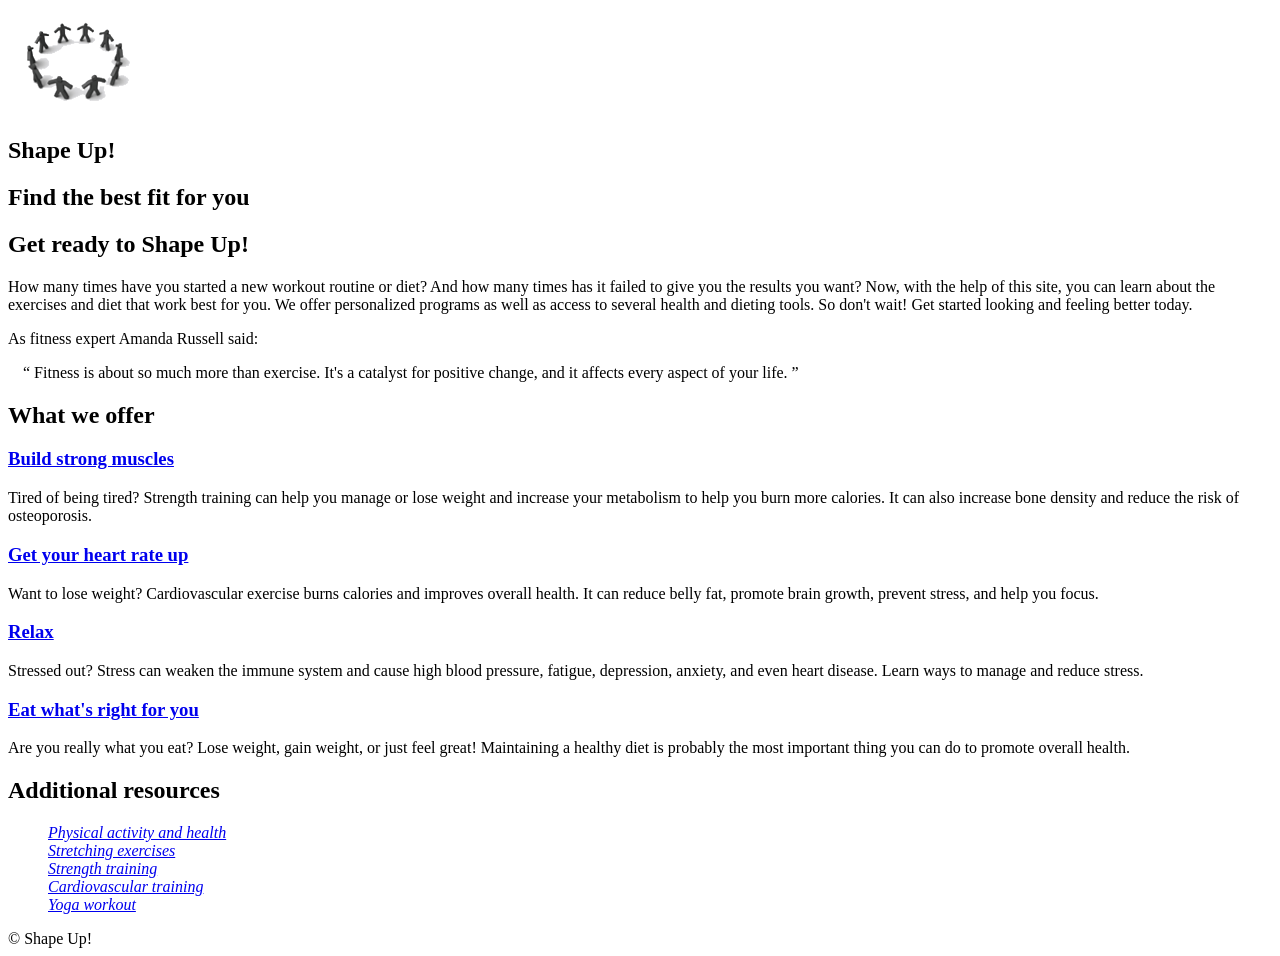
==== ch03/index.html @ 59cd0af6 "shouldBeFinalPush" ====
<!DOCTYPE html>
<html lang="eng">
    <head>
        <meta charset="UTF8">
        <meta name ="viewport" content ="width = device-width,initial-scale=1.0">
        <link rel = "shortcut icon" href = "images/favicon.ico">
        <img src ="images/shape_up_logo.png" alt = "Image of Shape Up logo">
    <title>Shape Up!</title>
    </head>
    <body>

    <section>
    <h1>
Shape Up!
</h1>

<h2>
Find the best fit for you
</h2>

<div>
<h1>
Get ready to Shape Up!
</h1>

<p>
How many times have you started a new workout routine or diet? And how many times has it failed to give you the results you want?
 Now, with the help of this site, you can learn about the exercises and diet that work best for you. We offer personalized programs
  as well as access to several health and dieting tools. So don't wait! Get started looking and feeling better today.
</p>
</div>

<p>
As fitness expert Amanda Russell said:
</p>


    <p style = "margin-left: 15px;">
        <q>
Fitness is about so much more than exercise. It&#39s a catalyst for positive change, and it affects every aspect of your life.
        </q>
    </p>

<h1>
What we offer
</h1>

<h3>
    <a href = "strength/strength.html">
Build strong muscles</a>
</h3>
    <p>
Tired of being tired? Strength training can help you manage or lose weight and increase your metabolism to help you burn more
 calories. It can also increase bone density and reduce the risk of osteoporosis.<br>
    </p>

    <h3>

   <a href = "cardio/cardio.html">    
Get your heart rate up</a> 
</h3>
    <p>
Want to lose weight? Cardiovascular exercise burns calories and improves overall health. It can reduce belly fat, promote brain
 growth, prevent stress, and help you focus.<br>
    </p>

<h3>
    <a href = "stress/stress.html">
Relax</a>
</h3> 
    <p>
Stressed out? Stress can weaken the immune system and cause high blood pressure, fatigue, depression, anxiety, and even heart
 disease. Learn ways to manage and reduce stress.
    </p>

<h3>
    <a href = "diet/diet.html">
Eat what's right for you</a>
</h3>
    <p>
Are you really what you eat? Lose weight, gain weight, or just feel great! Maintaining a healthy diet is probably the most important
 thing you can do to promote overall health.
    </p>

</section>

<aside>
    <h1>
Additional resources
    </h1>

    <ul>
        <address>
<il>            
<a href = "https://www.cdc.gov/physical-activity-basics/benefits/index.html" > 
Physical activity and health</a></il><br>


<a href = "https://www.heart.org/en/healthy-living/fitness/fitness-basics/flexibility-exercise-stretching" >
<il>Stretching exercises</a></il><br>

<a href = "https://www.heart.org/en/healthy-living/fitness/fitness-basics/strength-and-resistance-training-exercise">
<il>Strength training</a></il><br>

<a href = "https://www.health.harvard.edu/exercise-and-fitness/interval-training-for-a-stronger-heart">
<il>Cardiovascular training</a></il><br>

<a href = "https://www.self.com/gallery/power-yoga-workout">
<il>Yoga workout</a></il><br>


</address>
    </ul>
</aside>

</body>

    <footer>
&#169 Shape Up!
    </footer>

</html>
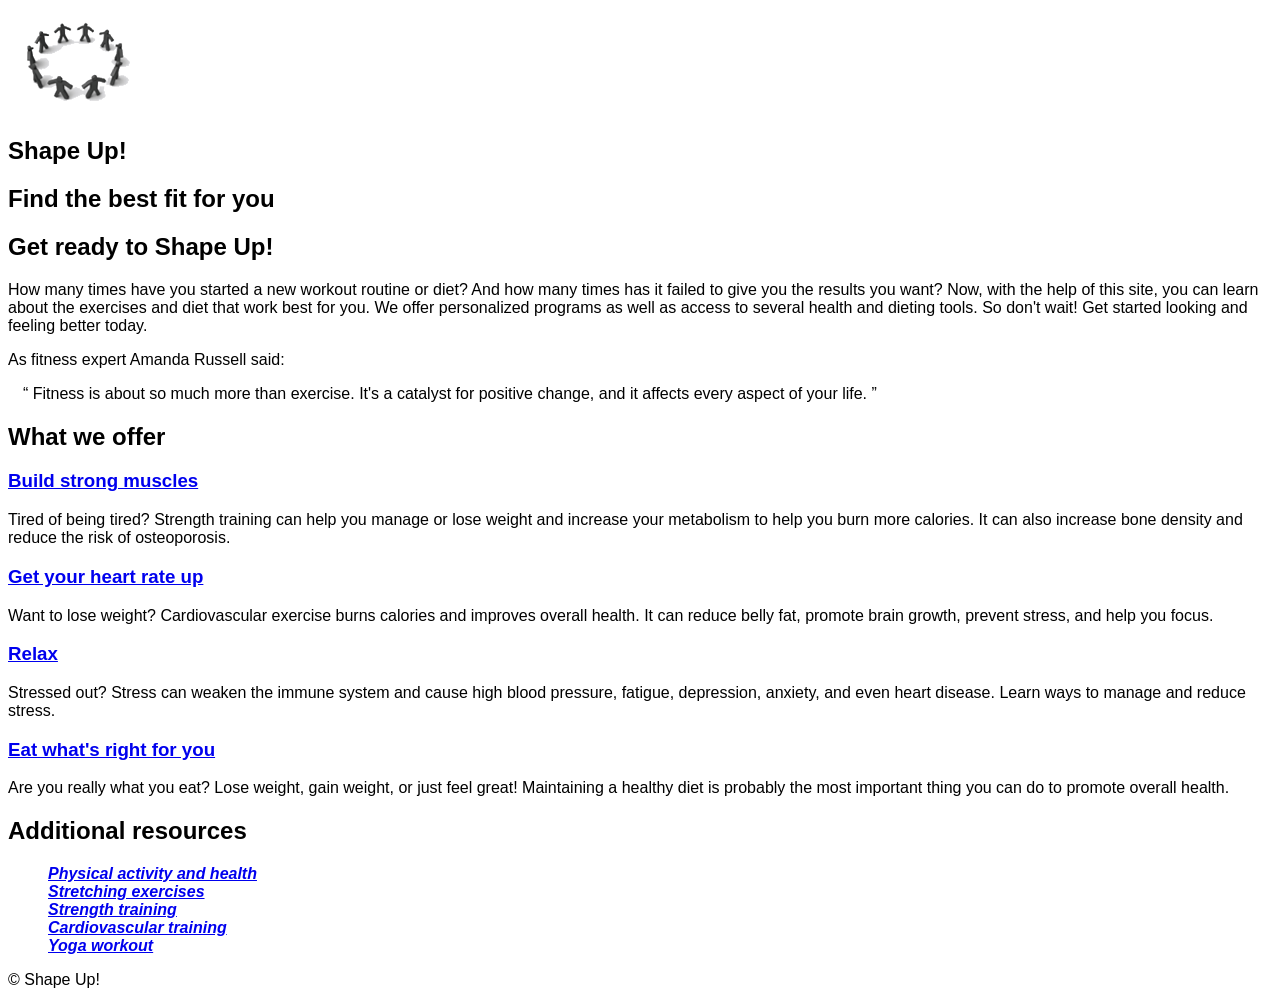
==== commit ccd12aac: "styleSheet_push1" ====
--- a/ch03/index.html
+++ b/ch03/index.html
@@ -1,6 +1,7 @@
 <!DOCTYPE html>
 <html lang="eng">
     <head>
+        <link rel="stylesheet" href = "../styles/main.css">
         <meta charset="UTF8">
         <meta name ="viewport" content ="width = device-width,initial-scale=1.0">
         <link rel = "shortcut icon" href = "images/favicon.ico">
@@ -46,7 +47,7 @@
 </h1>
 
 <h3>
-    <a href = "strength/strength.html">
+    <a href = "../strength/strength.html">
 Build strong muscles</a>
 </h3>
     <p>
@@ -56,7 +57,7 @@
 
     <h3>
 
-   <a href = "cardio/cardio.html">    
+   <a href = "../cardio/cardio.html">    
 Get your heart rate up</a> 
 </h3>
     <p>
@@ -65,7 +66,7 @@
     </p>
 
 <h3>
-    <a href = "stress/stress.html">
+    <a href = "../stress/stress.html">
 Relax</a>
 </h3> 
     <p>
@@ -74,7 +75,7 @@
     </p>
 
 <h3>
-    <a href = "diet/diet.html">
+    <a href = "../diet/diet.html">
 Eat what's right for you</a>
 </h3>
     <p>
--- a/styles/main.css
+++ b/styles/main.css
@@ -0,0 +1,8 @@
+*{
+    font-size: 100;
+    font-family: Helvetica;
+}
+
+address {
+    font-weight:bold;
+}
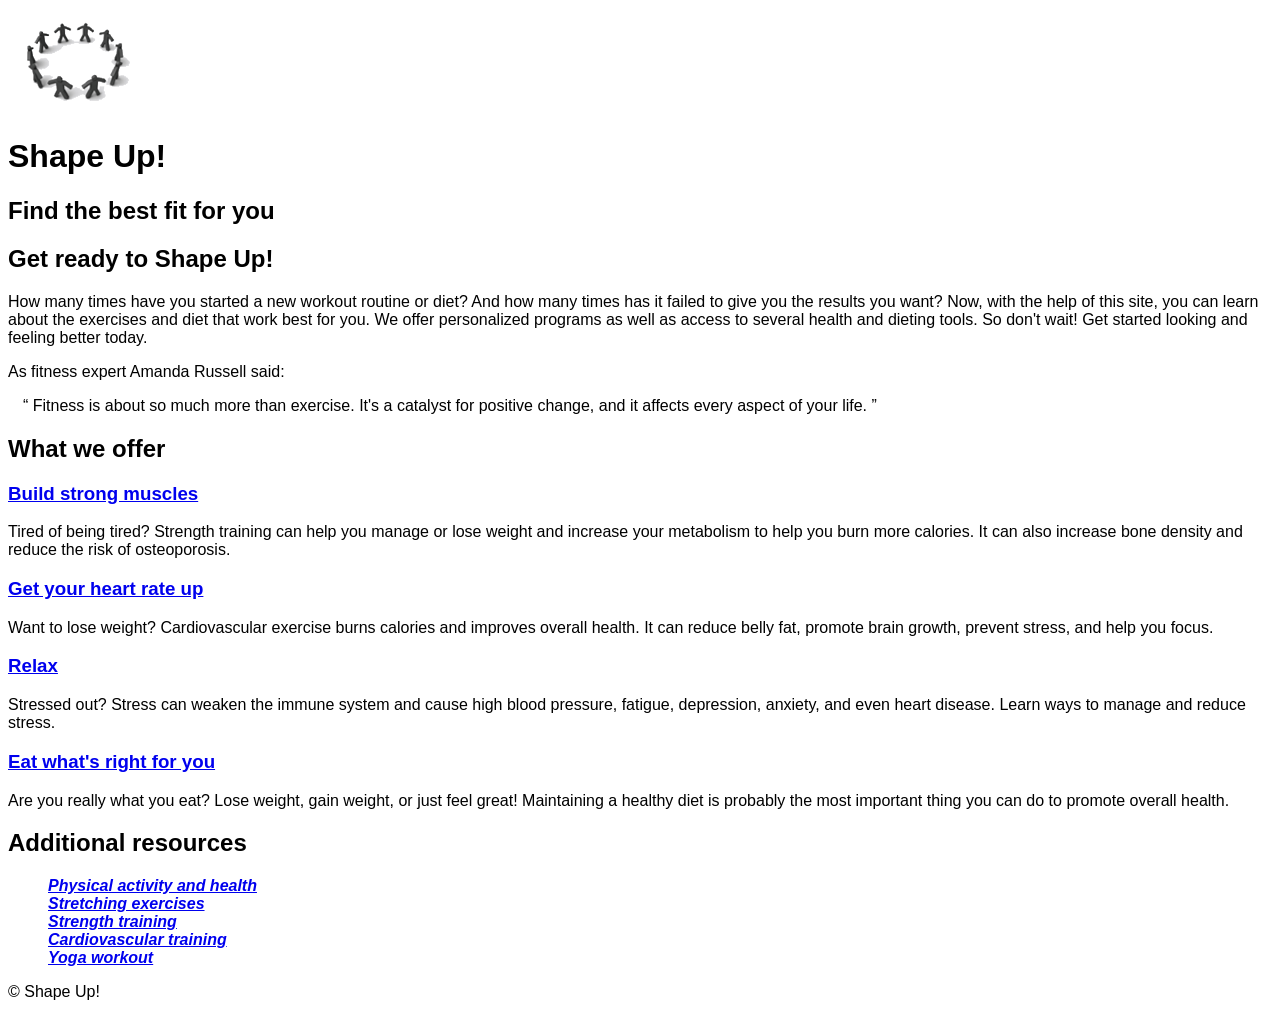
==== commit 43b19ed7: "infernus" ====
--- a/ch03/index.html
+++ b/ch03/index.html
@@ -7,13 +7,15 @@
         <link rel = "shortcut icon" href = "images/favicon.ico">
         <img src ="images/shape_up_logo.png" alt = "Image of Shape Up logo">
     <title>Shape Up!</title>
+
+ <h1>
+Shape Up!
+</h1>
     </head>
     <body>
 
     <section>
-    <h1>
-Shape Up!
-</h1>
+
 
 <h2>
 Find the best fit for you
--- a/styles/main.css
+++ b/styles/main.css
@@ -1,8 +1,17 @@
 *{
     font-size: 100;
     font-family: Helvetica;
+    
 }
 
-address {
-    font-weight:bold;
+a {
+ font-weight:bold;
+
+}
+
+head{
+    font-size: 200;
+    font-style:italic;
+    color:steelblue;
+
 }
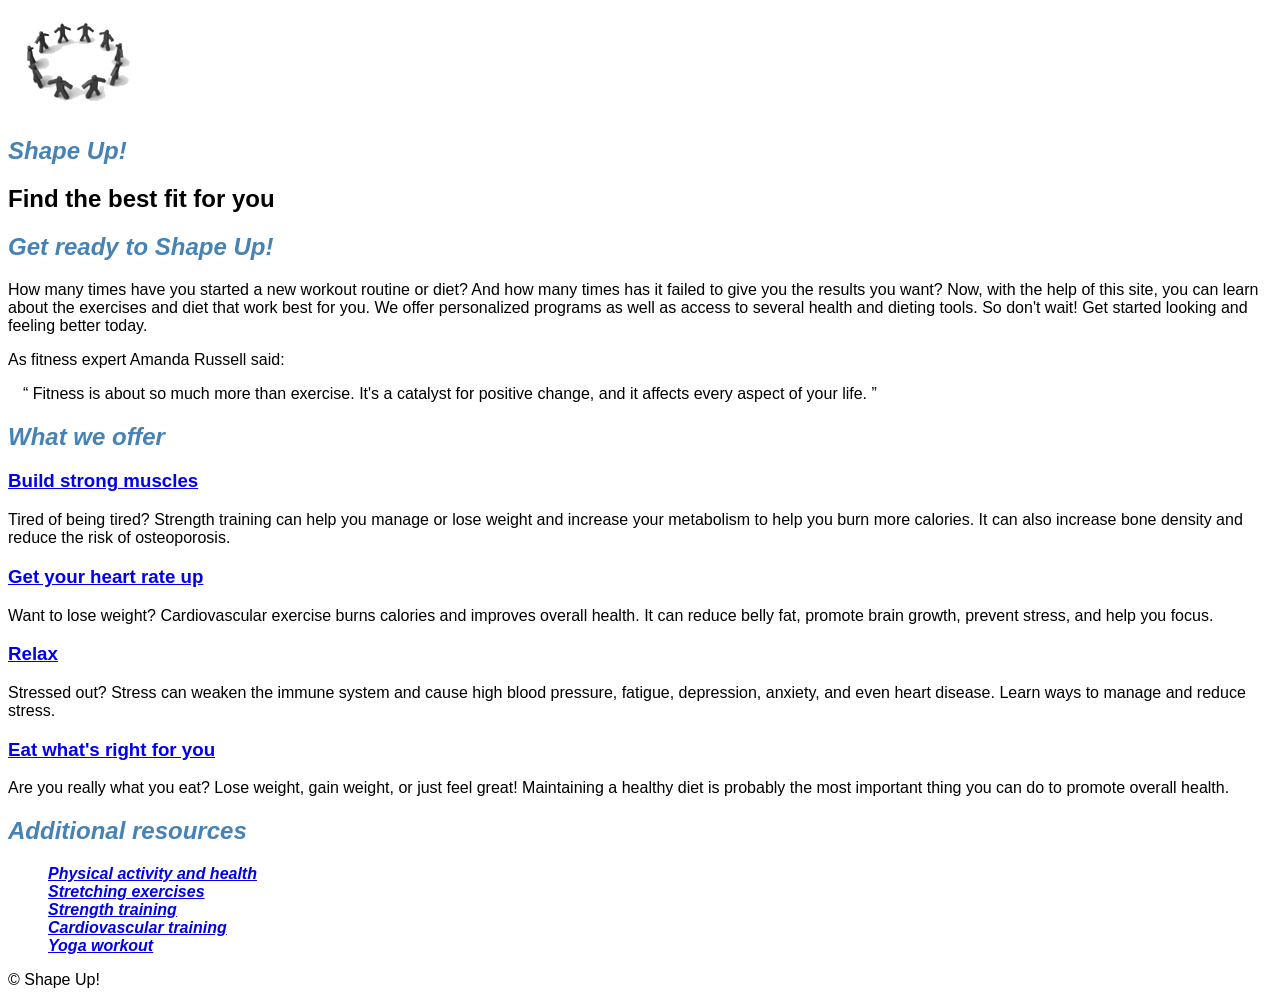
==== commit 52f66d45: "commitFern" ====
--- a/ch03/index.html
+++ b/ch03/index.html
@@ -7,15 +7,14 @@
         <link rel = "shortcut icon" href = "images/favicon.ico">
         <img src ="images/shape_up_logo.png" alt = "Image of Shape Up logo">
     <title>Shape Up!</title>
-
- <h1>
-Shape Up!
-</h1>
     </head>
     <body>
 
     <section>
 
+ <h1>
+Shape Up!
+</h1>
 
 <h2>
 Find the best fit for you
--- a/styles/main.css
+++ b/styles/main.css
@@ -9,7 +9,7 @@
 
 }
 
-head{
+h1{
     font-size: 200;
     font-style:italic;
     color:steelblue;
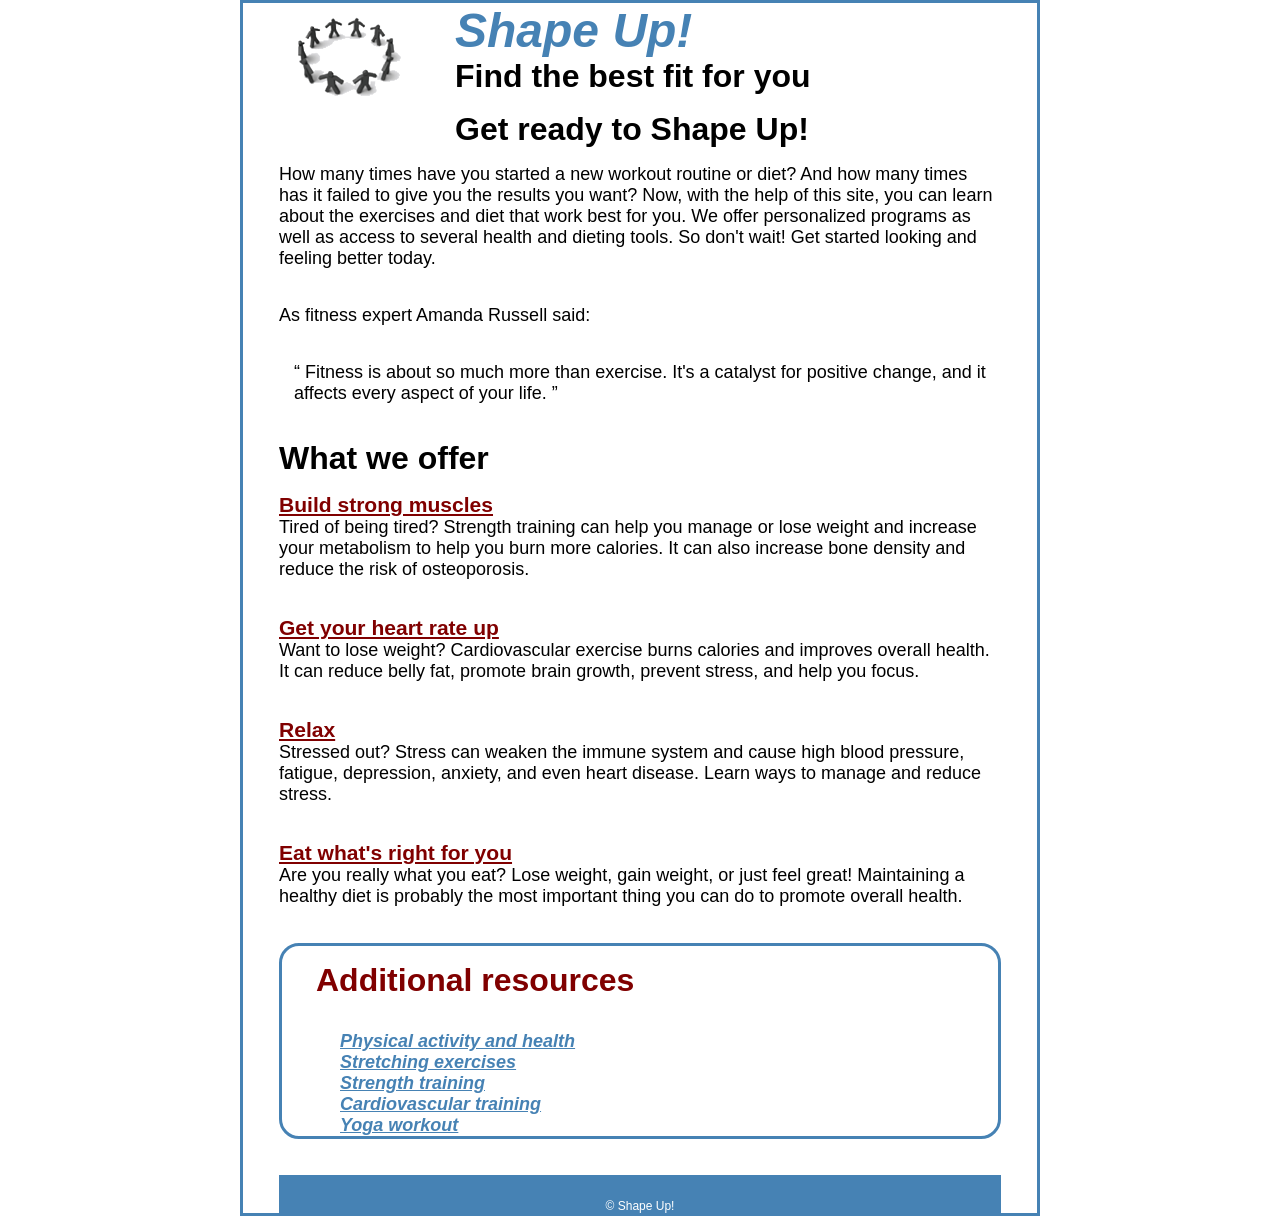
==== commit 94358ca1: "ralphPush" ====
--- a/ch03/index.html
+++ b/ch03/index.html
@@ -6,24 +6,25 @@
         <meta name ="viewport" content ="width = device-width,initial-scale=1.0">
         <link rel = "shortcut icon" href = "images/favicon.ico">
         <img src ="images/shape_up_logo.png" alt = "Image of Shape Up logo">
+
+ <h1>
+Shape Up!
+</h1>
     <title>Shape Up!</title>
     </head>
     <body>
 
     <section>
-
- <h1>
-Shape Up!
-</h1>
+   
 
 <h2>
 Find the best fit for you
 </h2>
 
 <div>
-<h1>
+<h2>
 Get ready to Shape Up!
-</h1>
+</h2>
 
 <p>
 How many times have you started a new workout routine or diet? And how many times has it failed to give you the results you want?
@@ -43,9 +44,9 @@
         </q>
     </p>
 
-<h1>
+<h2>
 What we offer
-</h1>
+</h2>
 
 <h3>
     <a href = "../strength/strength.html">
@@ -87,9 +88,9 @@
 </section>
 
 <aside>
-    <h1>
+    <h2>
 Additional resources
-    </h1>
+    </h2>
 
     <ul>
         <address>
--- a/styles/main.css
+++ b/styles/main.css
@@ -1,17 +1,105 @@
 *{
-    font-size: 100;
-    font-family: Helvetica;
-    
+    margin: 0;
+    border:0;
+    box-sizing:border-box;
+
+   
+ 
 }
 
-a {
- font-weight:bold;
+body{
+     font-size: 18px;
+    font-family: Helvetica;
+    width: 800px;
+    border:solid;
+    border-color:steelblue;
+    text-align:left;
+    margin:auto;
+    box-shadow: 3px, 3px, 4px, 4px, black;
+    padding-left:2em;
+    padding-right:2em;
+    
 
 }
 
+p{
+    padding-bottom:2em;
+
+}
+   a {
+ font-weight: bold;
+ color:maroon; 
+ padding-bottom: 1em;
+
+}
+
+a:hover, a:focus{
+    color:steelblue;
+}
+
+
+
+img{
+    float: left;
+    margin-right:2em;
+    margin-bottom:2em;
+}
+
+header{
+    border-bottom:steelblue;
+    background-image:linear-gradient( bottom, white 100%, lightsteelblue 100%);
+}
+
+
+
+
+
 h1{
-    font-size: 200;
+    font-size: 48px;
     font-style:italic;
     color:steelblue;
+    padding-bottom:1.5;
+}
+
+h2{
+    font-size:32px;
+    padding-bottom:.5em;
+}
+
+aside{
+border:solid;
+border-color: steelblue;
+border-radius: 20px;
+padding-left:1em;
+margin-bottom: 2em;
+
+h2{
+        color: maroon;
+        padding-top:.5em;
+        padding-bottom:1em;
+        padding-left:.5em;
+    }
+    
+
+    a{
+        color:steelblue;
+    }
+    a:hover, a:focus{
+        color:maroon;
+    }
+
+    
+    li{
+        line-height: 1.5px;
+        padding-bottom:.5em;
+    }
+}
+
+footer{
+    padding-top: 2em;
+    text-align: center;
+    font-size:12px;
+    color:white;
+    background-color:steelblue;
 
 }
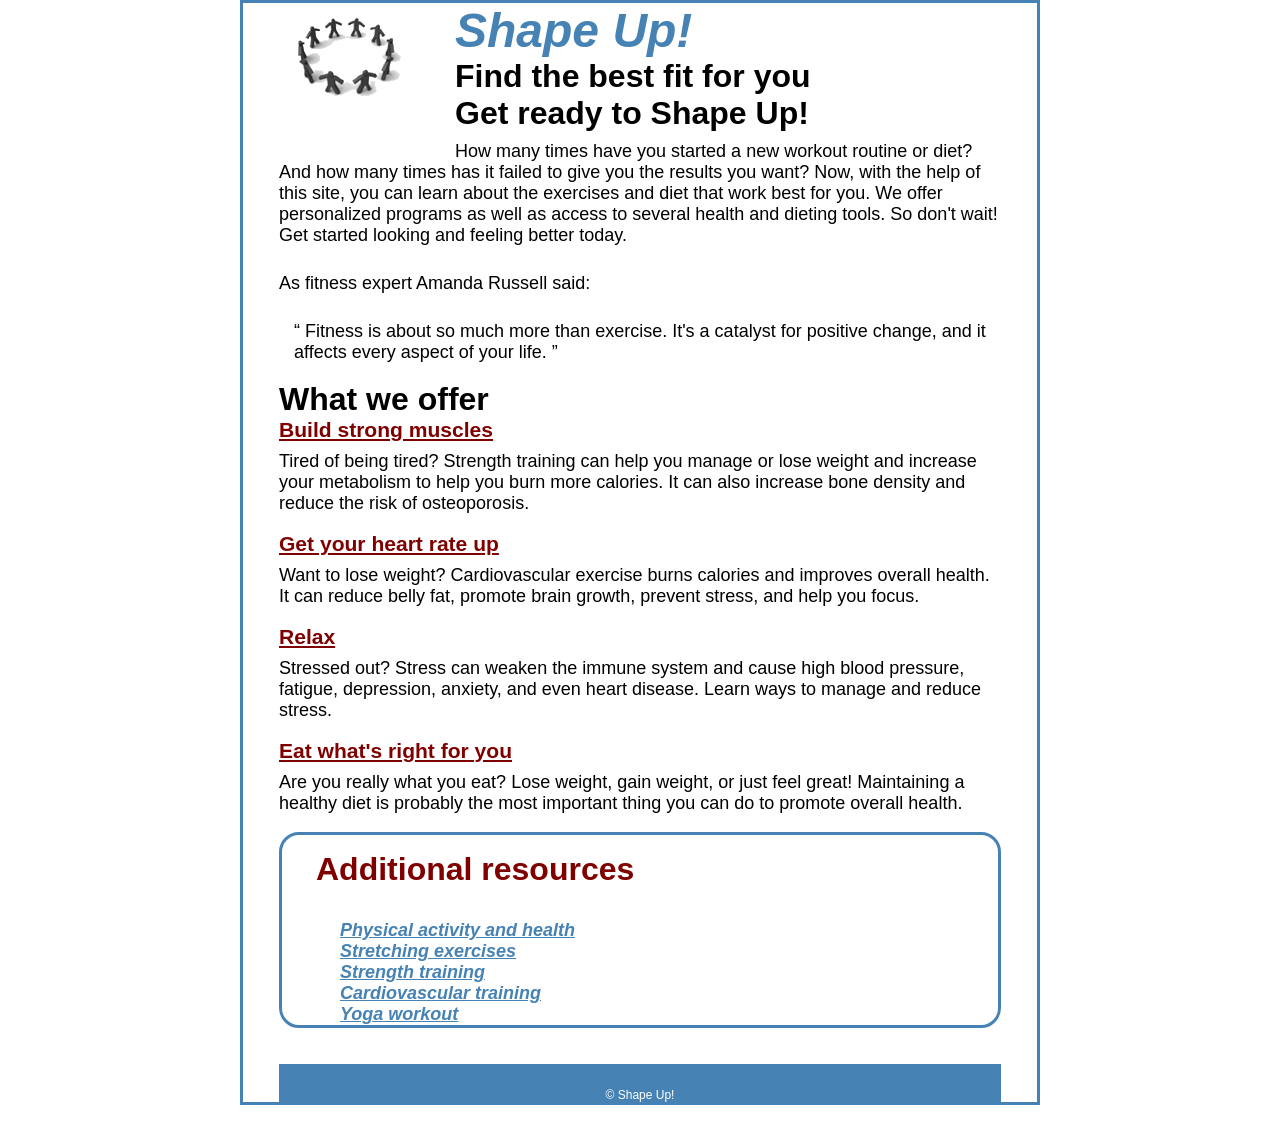
==== commit 7bcb7915: "dissect" ====
--- a/ch03/index.html
+++ b/ch03/index.html
@@ -10,6 +10,10 @@
  <h1>
 Shape Up!
 </h1>
+<h2>
+Find the best fit for you
+</h2>
+
     <title>Shape Up!</title>
     </head>
     <body>
@@ -17,9 +21,7 @@
     <section>
    
 
-<h2>
-Find the best fit for you
-</h2>
+
 
 <div>
 <h2>
--- a/styles/main.css
+++ b/styles/main.css
@@ -7,15 +7,22 @@
  
 }
 
+head{
+    border-bottom:steelblue;
+    background-color: aliceblue;
+}
+
+
+
 body{
+    border:solid;
+     border-color:steelblue;
      font-size: 18px;
     font-family: Helvetica;
     width: 800px;
-    border:solid;
-    border-color:steelblue;
     text-align:left;
     margin:auto;
-    box-shadow: 3px, 3px, 4px, 4px, black;
+    box-shadow: 3px, 3px, 4px, 4px, solid, black;
     padding-left:2em;
     padding-right:2em;
     
@@ -23,13 +30,13 @@
 }
 
 p{
-    padding-bottom:2em;
-
+    padding-bottom:1em;
+    padding-top:.5em;
 }
    a {
  font-weight: bold;
  color:maroon; 
- padding-bottom: 1em;
+ padding-bottom: 6em;
 
 }
 
@@ -45,10 +52,6 @@
     margin-bottom:2em;
 }
 
-header{
-    border-bottom:steelblue;
-    background-image:linear-gradient( bottom, white 100%, lightsteelblue 100%);
-}
 
 
 
@@ -63,7 +66,7 @@
 
 h2{
     font-size:32px;
-    padding-bottom:.5em;
+    
 }
 
 aside{
@@ -72,6 +75,7 @@
 border-radius: 20px;
 padding-left:1em;
 margin-bottom: 2em;
+background-image:linear-gradient( bottom, white 100%, lightsteelblue 100%);
 
 h2{
         color: maroon;
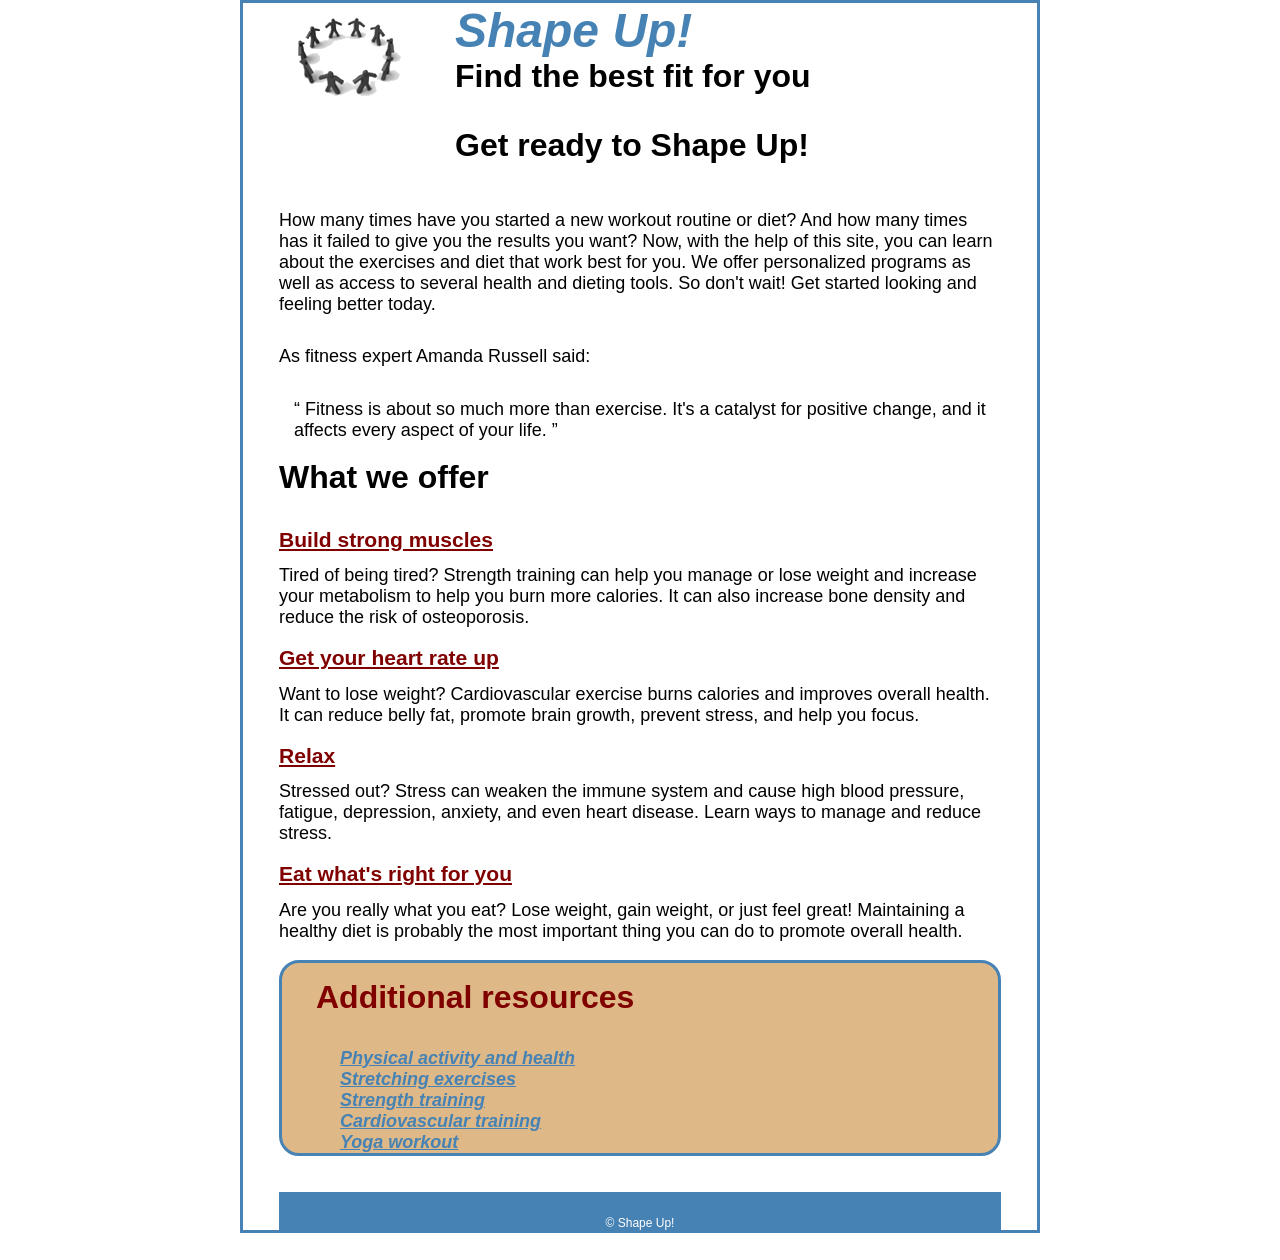
==== commit 7345043d: "newDay" ====
--- a/ch03/index.html
+++ b/ch03/index.html
@@ -5,17 +5,23 @@
         <meta charset="UTF8">
         <meta name ="viewport" content ="width = device-width,initial-scale=1.0">
         <link rel = "shortcut icon" href = "images/favicon.ico">
-        <img src ="images/shape_up_logo.png" alt = "Image of Shape Up logo">
+        <title>Shape Up!</title>
+        
+</head>
+    <header>
+<img src ="images/shape_up_logo.png" alt = "Image of Shape Up logo">
 
  <h1>
 Shape Up!
 </h1>
+
 <h2>
 Find the best fit for you
 </h2>
+</header>
 
-    <title>Shape Up!</title>
-    </head>
+   
+    
     <body>
 
     <section>
--- a/styles/main.css
+++ b/styles/main.css
@@ -7,9 +7,9 @@
  
 }
 
-head{
+header{
     border-bottom:steelblue;
-    background-color: aliceblue;
+   background-image: linear-gradient( bottom, aliceblue 100%, white 20%);
 }
 
 
@@ -31,7 +31,7 @@
 
 p{
     padding-bottom:1em;
-    padding-top:.5em;
+    padding-top:.75em;
 }
    a {
  font-weight: bold;
@@ -66,6 +66,7 @@
 
 h2{
     font-size:32px;
+    padding-bottom:1em;
     
 }
 
@@ -75,7 +76,7 @@
 border-radius: 20px;
 padding-left:1em;
 margin-bottom: 2em;
-background-image:linear-gradient( bottom, white 100%, lightsteelblue 100%);
+background-color: burlywood;
 
 h2{
         color: maroon;
